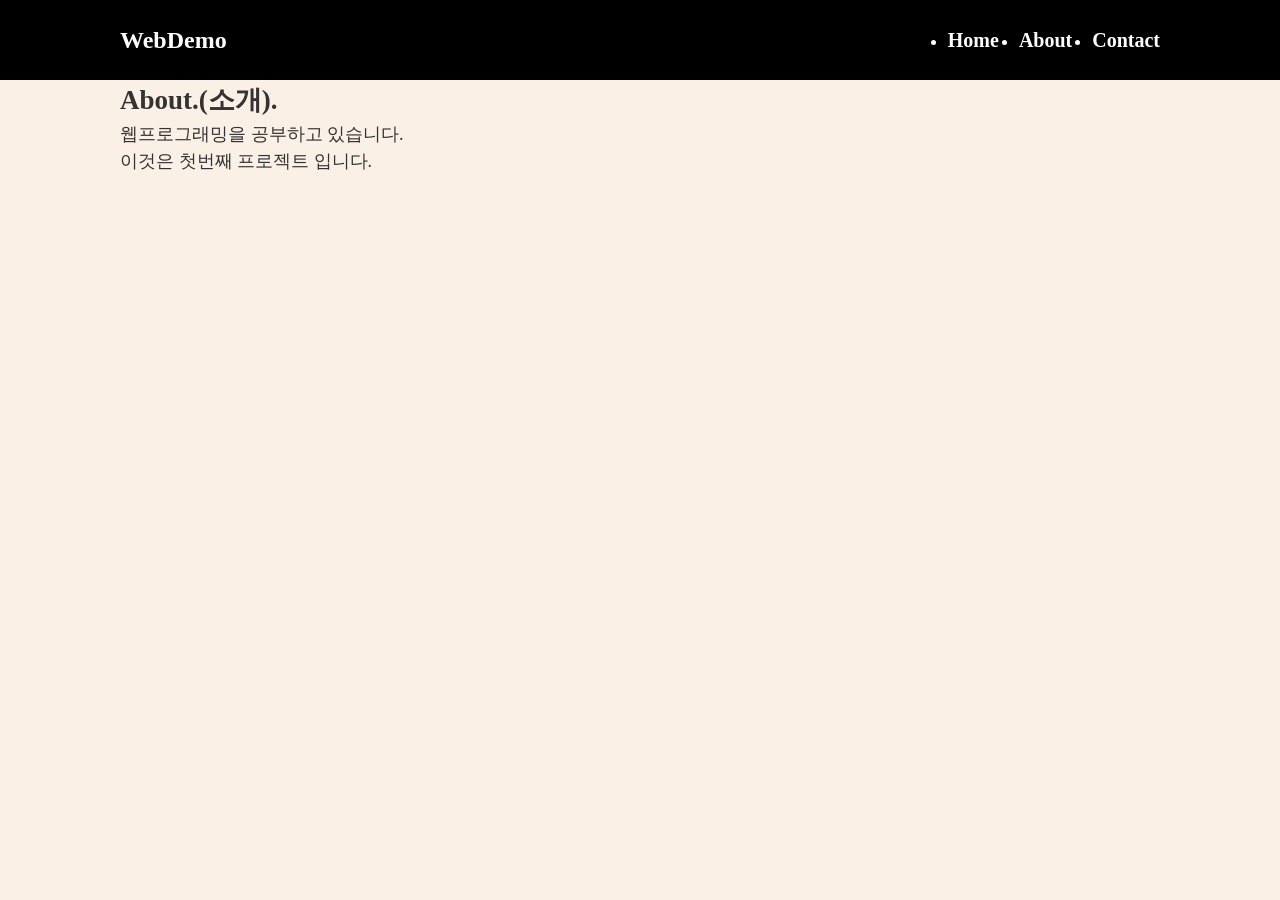
==== about.html @ 804634c9 "1st" ====
<!doctype html>
<html lang="en">
  <head>
    <meta charset="UTF-8" />
    <meta name="viewport" content="width=device-width, initial-scale=1.0" />
    <title>웹프로그래밍 데모</title>
    <link rel="stylesheet" href="style.css">
    
  </head>
  <body>
    <nav class="navbar">
      <div class="container">
        <div class="logo">WebDemo</div>
        <ul class="nav">
          <li>
            <a href='/'>Home</a>
          </li>
          <li>
            <a href='about.html'>About</a>
          </li>
          <li>
            <a href='contact.html'>Contact</a>
          </li>
        </ul>
      </div>
    </nav>



<!-- 메인섹션 -->

  <section class="main">
      <div class="container">
        <h1>About.(소개).</h1>
    
  <p>
  웹프로그래밍을 공부하고 있습니다.
  </p>

  <p>
  이것은 첫번째 프로젝트 입니다.
  </p>
        
<div>
          <img id="fig" height="200px" />
          <p id="desc"></p>
</div>

        
    </section>

<script src="main.js"></script>
  </body>
</html>
---- style.css ----
* {
  box-sizing: border-box;
  padding: 0;
  margin: 0;
}

body {
  color: #333;
  background-color: linen;
  font-size: 18px;
  line-height: 1.5;
}
ul {
  -style-type: none;
}
.container {
  max-width: 1100px;
  margin: 0 auto;
  padding: 0px 30px;
}

.main {
  coler: blue;
  line: height 2.5em;
}
.navbar {
  background-color: black;
  color: white;
  height: 80px;
}

.navbar .container {
  display: flex;
  flex-direction: row;
  justify-content: space-between;
  align-items: center;
  height: 100%;
}

.navbar ul {
  display: flex;
  flex-direction: row;
}

.navbar ul li {
  margin-left: 20px;
}

.navbar a {
  color: white;
  text-decoration: none;
  font-size: 20px;
  font-weight: bold;
}

.navbar a:hover {
  border-bottom: 2px #fff solid;
  color-scheme: #aaa;
}

.navbar .logo {
  font-size: x-large;
  font-weight: bolder;
}

button {
  padding: 5px 10px;
  margin: 5px;
  font-size: large;
  font-weight: bold;
  background-color: lightgray;
  border-width: 1;
  border-radius: 5px;
}
button:hover {
  color: red;
  background-color: aqua;
}
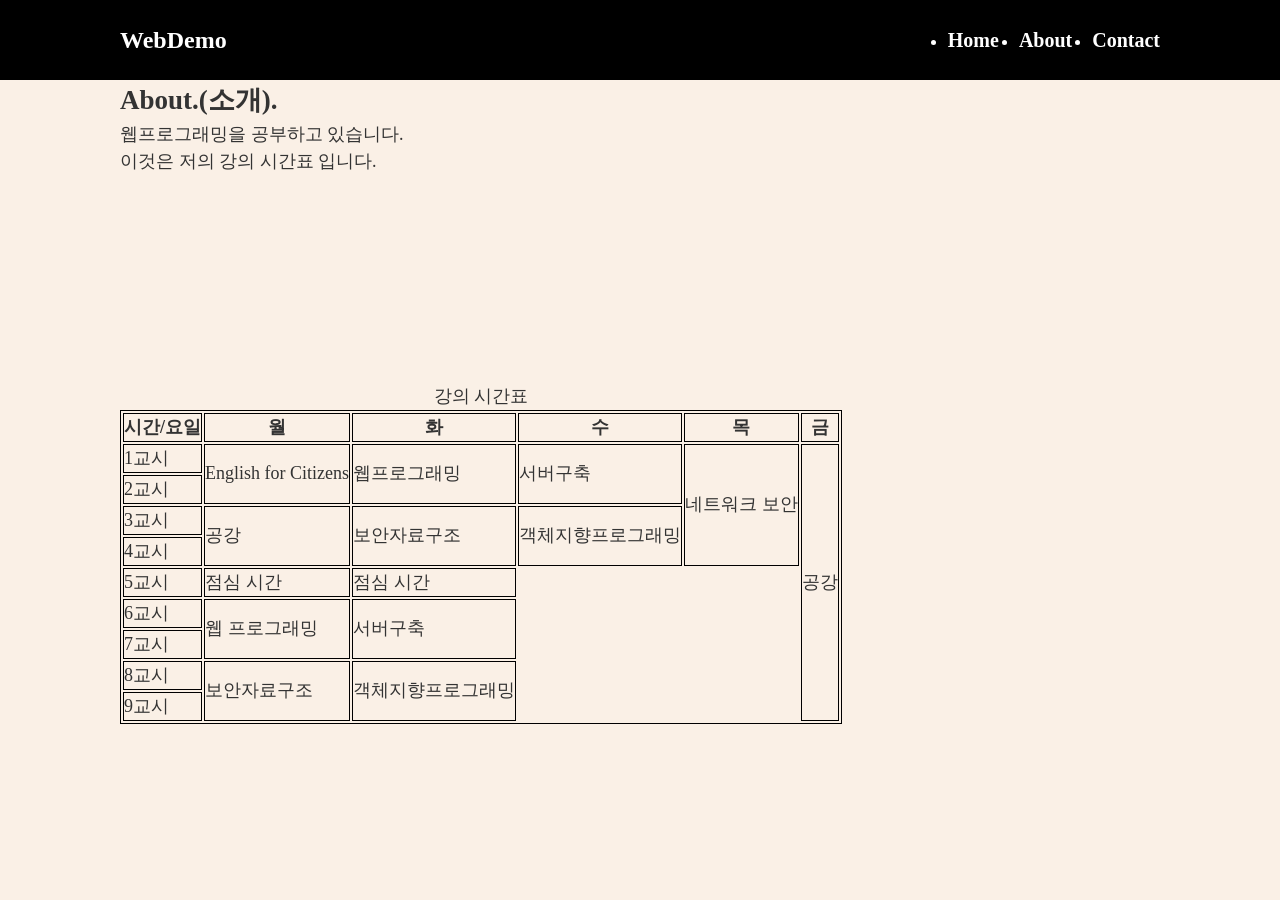
==== commit ed3b8eb3: "Update media.html with image and audio, add img and audio folders" ====
--- a/about.html
+++ b/about.html
@@ -38,7 +38,7 @@
   </p>
 
   <p>
-  이것은 첫번째 프로젝트 입니다.
+  이것은 저의 강의 시간표 입니다.
   </p>
         
 <div>
@@ -48,6 +48,117 @@
 
         
     </section>
+<div  class="container">
+    <style>
+        table,
+        th,
+        td {
+            border: 1px solid black
+        }
+    </style>
+
+    </head>
+    <body>
+    <table >
+
+    <caption>
+    강의 시간표
+    </caption>
+    <thead>
+            <tr>
+    <th>시간/요일</th>
+    <th>월</th>
+    <th>화</th>
+    <th>수</th>
+    <th>목</th>
+    <th>금</th>
+    </tr>
+    </thead>
+<tbody>
+    <tr>
+        <td>1교시</td>
+    <td rowspan="2">English for Citizens</td>
+        <td rowspan="2">웹프로그래밍</td>
+        <td rowspan="2">서버구축</td>
+        <td rowspan="4">네트워크 보안</td>
+        <td rowspan="9">공강</td>
+    </tr>
+
+
+
+    <tr>
+        <td>2교시</td>
+        
+    </tr>
+
+
+
+    <tr>
+        <td>3교시</td>
+        <td rowspan="2">공강</td>
+    <td rowspan="2">보안자료구조</td>
+    <td rowspan="2">객체지향프로그래밍</td>
+    </tr>
+
+
+
+    <tr>
+        <td>4교시</td>
+    </tr>
+
+
+
+    <tr>
+        <td>5교시</td>
+    <td>점심 시간</td>
+    <td>점심 시간</td>
+    </tr>
+
+
+
+    <tr>
+        <td>6교시</td>
+        <td rowspan="2">웹 프로그래밍</td>
+        <td rowspan="2">서버구축</td>
+    
+    </tr>
+
+
+
+    <tr>
+        <td>7교시</td>
+    </tr>
+
+
+
+    <tr>
+        <td>8교시</td>
+        <td rowspan="2">보안자료구조</td>
+        <td rowspan="2">객체지향프로그래밍</td>
+    </tr>
+
+
+
+    <tr>
+        <td>9교시</td>
+    </tr>
+
+
+
+</tbody>
+
+    <body>
+
+    </tr>
+
+
+
+</div>
+
+
+
+
+
 
 <script src="main.js"></script>
   </body>
